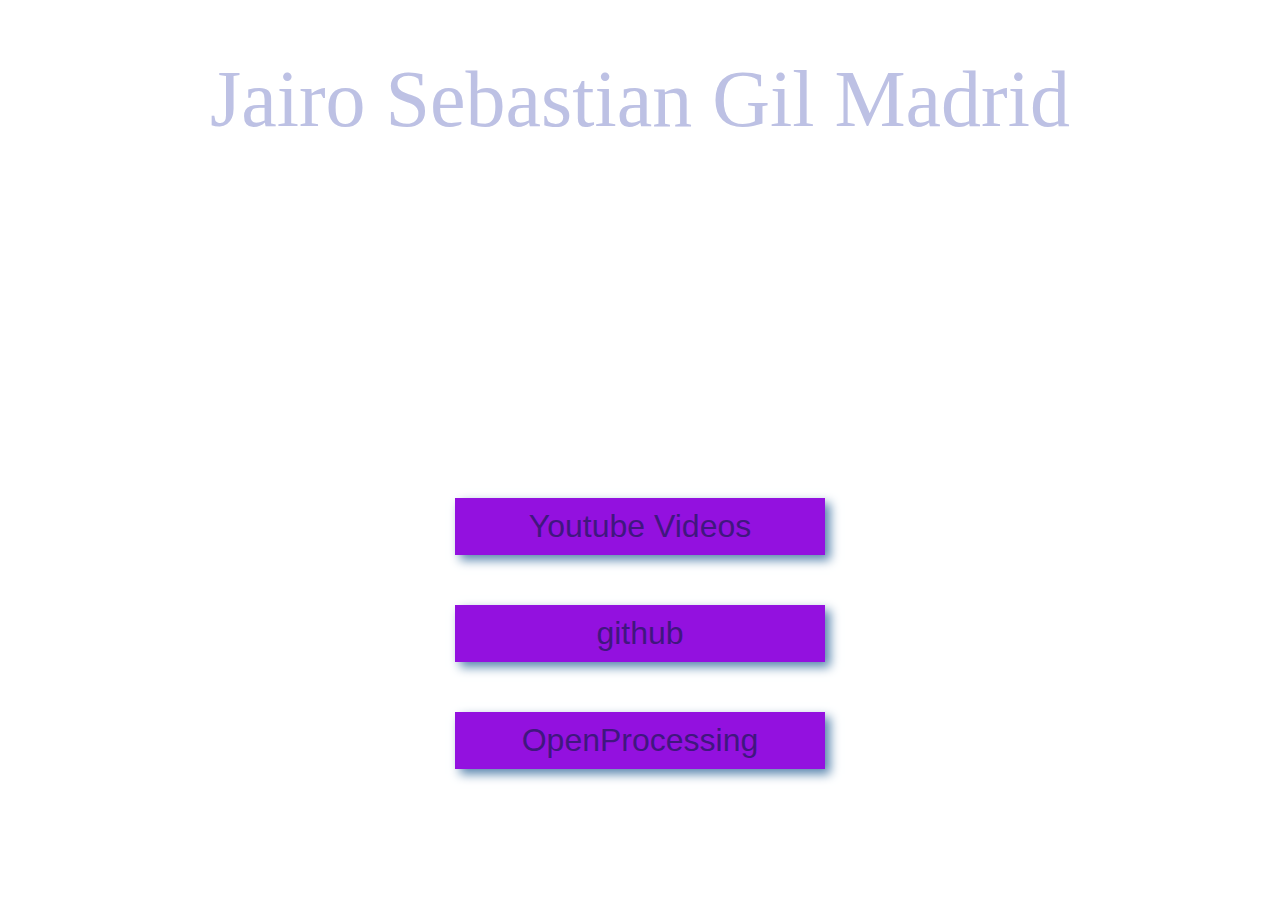
==== index.html @ d9c96c7a "Rename cuerpo.html to index.html" ====
<!DOCTYPE html>
<html lang="es">
<head>
  <meta charset="UTF-8">
  <meta name="viewport" content="width=device-width, initial-scale=1.0">
  <meta http-equiv="X-UA-Compatible" content="ie=edge">
  <link rel="icon" href="imagen/robada.png" type="image/png" sizes="16x16" >
  <script src="libraries/p5.js" type="text/javascript"></script>
  <script src="libraries/p5.dom.js" type="text/javascript"></script>
  <script src="libraries/p5.sound.js" type="text/javascript"></script>
  <script src="fondo.js" charset="utf-8"></script>
  <title>Shiro</title>
  <style media="screen">
    .letra{
      color:rgba(46, 25, 106, 0.84);
      text-align:center;
      //text-shadow: rgb(188, 81, 198) 5px 5px 10px;
    }
    .titulo{
      color: rgb(189, 193, 228);
      text-align:center;
      font: normal 5em canvas;
    }
    .boton{
      font: normal 2em canvas, Geneva, sans-serif;
      background: rgba(147, 17, 223, 1);
      box-shadow: rgb(87, 132, 173) 5px 5px 10px;
      width:350px;
      padding:10px;
      margin: 50px auto;
    }
    h1{
      padding-bottom:300px;
    }
  </style>
</head>
<body id="fondo">
  <header>
      <span>
        <h1 class="titulo">Jairo Sebastian Gil Madrid</h1>
      </span>
    </header>
    <section>
      <div class="boton">
        <a href="https://www.youtube.com/channel/UCOp29gIoBHqE9b9xJwX9gxg?view_as=subscriber" target="_blank"style="text-decoration:none;">
          <div class="letra">
            Youtube Videos
          </div>
        </a>
      </div>
      <div class="boton">
          <a href="https://github.com/kuroseiro" target="_blank"style="text-decoration:none;">
            <div class="letra">
              github
            </div>
          </a>
      </div>
      <div class="boton">
          <a href="https://www.openprocessing.org/user/122144" target="_blank"style="text-decoration:none;">
            <div class="letra">
              OpenProcessing
            </div>
          </a>
      </div>
    </section>
</body>
</html>
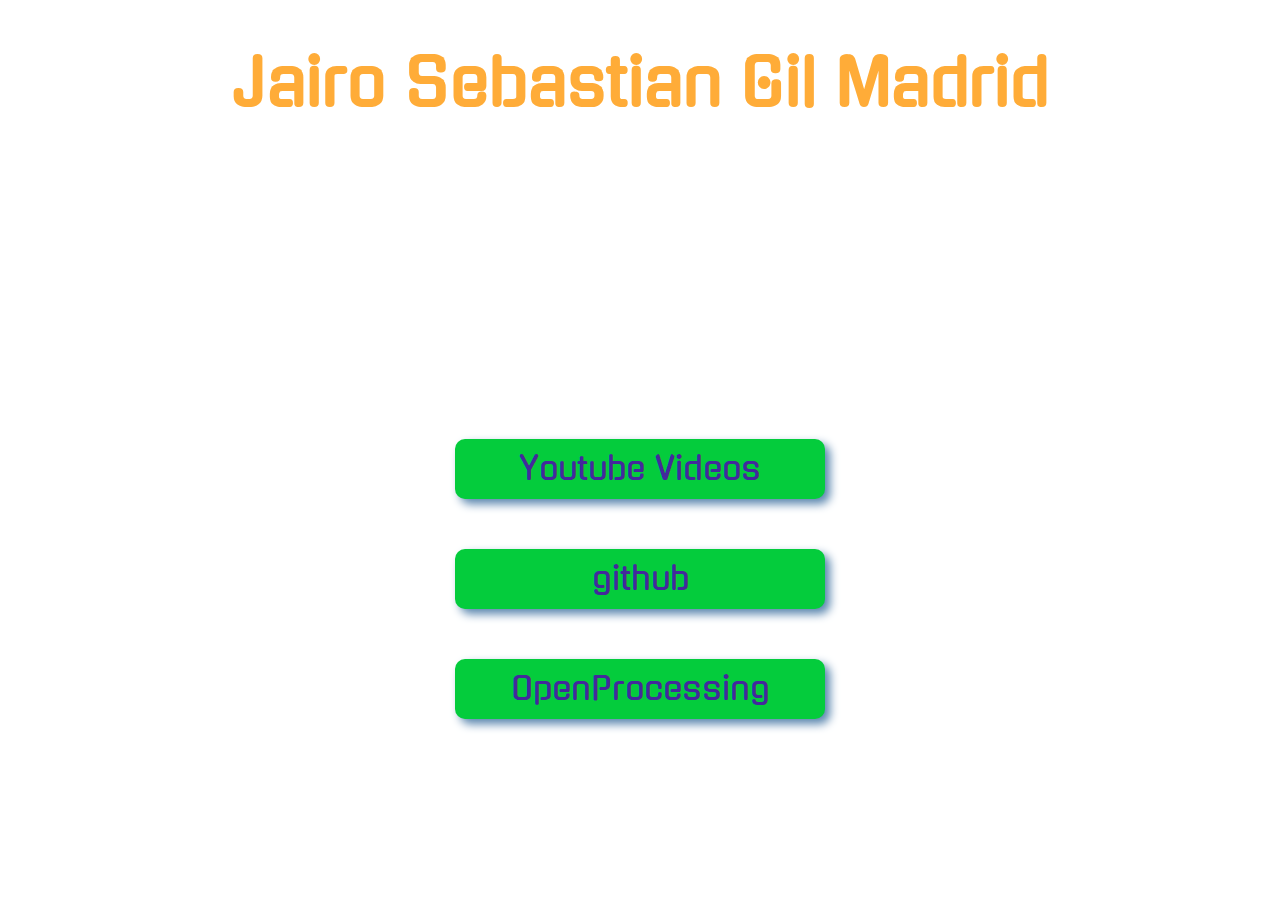
==== commit 58661e9b: "letra" ====
--- a/index.html
+++ b/index.html
@@ -9,30 +9,9 @@
   <script src="libraries/p5.dom.js" type="text/javascript"></script>
   <script src="libraries/p5.sound.js" type="text/javascript"></script>
   <script src="fondo.js" charset="utf-8"></script>
+  <link rel="stylesheet" href="style.css">
+  <link href="https://fonts.googleapis.com/css?family=Gugi" rel="stylesheet">
   <title>Shiro</title>
-  <style media="screen">
-    .letra{
-      color:rgba(46, 25, 106, 0.84);
-      text-align:center;
-      //text-shadow: rgb(188, 81, 198) 5px 5px 10px;
-    }
-    .titulo{
-      color: rgb(189, 193, 228);
-      text-align:center;
-      font: normal 5em canvas;
-    }
-    .boton{
-      font: normal 2em canvas, Geneva, sans-serif;
-      background: rgba(147, 17, 223, 1);
-      box-shadow: rgb(87, 132, 173) 5px 5px 10px;
-      width:350px;
-      padding:10px;
-      margin: 50px auto;
-    }
-    h1{
-      padding-bottom:300px;
-    }
-  </style>
 </head>
 <body id="fondo">
   <header>
@@ -42,21 +21,21 @@
     </header>
     <section>
       <div class="boton">
-        <a href="https://www.youtube.com/channel/UCOp29gIoBHqE9b9xJwX9gxg?view_as=subscriber" target="_blank"style="text-decoration:none;">
+        <a href="https://www.youtube.com/channel/UCOp29gIoBHqE9b9xJwX9gxg?view_as=subscriber">
           <div class="letra">
             Youtube Videos
           </div>
         </a>
       </div>
       <div class="boton">
-          <a href="https://github.com/kuroseiro" target="_blank"style="text-decoration:none;">
+          <a href="https://github.com/kuroseiro" target="_blank">
             <div class="letra">
               github
             </div>
           </a>
       </div>
       <div class="boton">
-          <a href="https://www.openprocessing.org/user/122144" target="_blank"style="text-decoration:none;">
+          <a href="https://www.openprocessing.org/user/122144" target="_blank">
             <div class="letra">
               OpenProcessing
             </div>
--- a/style.css
+++ b/style.css
@@ -0,0 +1,52 @@
+:root{
+  --colorBoton:rgba(4, 204, 60, 1);
+}
+.letra{
+  color:rgba(82, 4, 179, 0.84);
+  text-align:center;
+  font-family: 'Gugi', cursive;
+  font-size: 2rem;
+  //text-shadow: rgb(188, 81, 198) 5px 5px 10px;
+}
+.titulo{
+  color: rgb(255, 172, 56);
+  text-align:center;
+  font-family: 'Gugi';
+  font-size: 4rem;
+}
+@media only screen and (max-width:835px){
+  .titulo{
+    font-size: 3rem;
+  }
+  .boton{
+    transform: scale(0.8);
+  }
+}
+html{
+  overflow: hidden;
+}
+.boton{
+  background: var(--colorBoton);
+  box-shadow: rgb(87, 132, 173) 5px 5px 10px;
+  width:350px;
+  padding:10px;
+  margin: 50px auto;
+  border-radius: 10px;
+  transition: transform 1s ease-out;
+}
+.boton:hover{
+  animation-name: colores;
+  animation-duration: 1s;
+  animation-fill-mode: forwards;
+  transform: scale(1.2);
+}
+@keyframes colores {
+  from {background-color: var(--colorBoton)}
+  to {background-color: rgb(158, 227, 12);}
+}
+h1{
+  margin-bottom: 25%;
+}
+a{
+  text-decoration: none;
+}
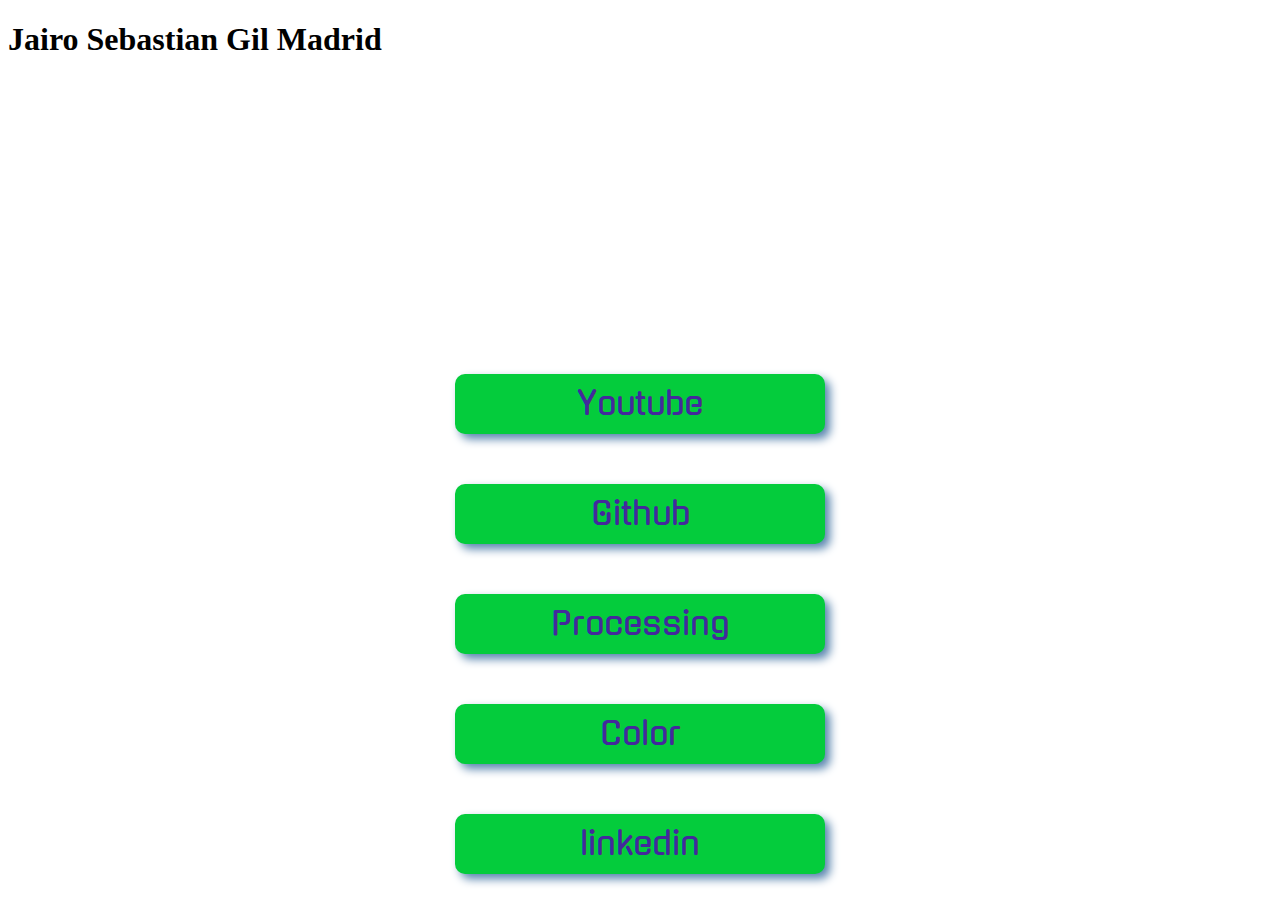
==== commit ba951e5b: "Update index.html" ====
--- a/index.html
+++ b/index.html
@@ -14,33 +14,35 @@
   <title>Shiro</title>
 </head>
 <body id="fondo">
-  <header>
-      <span>
-        <h1 class="titulo">Jairo Sebastian Gil Madrid</h1>
-      </span>
-    </header>
-    <section>
-      <div class="boton">
-        <a href="https://www.youtube.com/channel/UCOp29gIoBHqE9b9xJwX9gxg?view_as=subscriber">
-          <div class="letra">
-            Youtube Videos
-          </div>
-        </a>
-      </div>
-      <div class="boton">
-          <a href="https://github.com/kuroseiro" target="_blank">
-            <div class="letra">
-              github
-            </div>
-          </a>
-      </div>
-      <div class="boton">
-          <a href="https://www.openprocessing.org/user/122144" target="_blank">
-            <div class="letra">
-              OpenProcessing
-            </div>
-          </a>
-      </div>
-    </section>
+  <header class="header">
+    <h1 id="titulo">Jairo Sebastian Gil Madrid</h1>
+  </header>
+  <div class="container">
+  <div class="boton">
+    <a href="https://www.youtube.com/channel/UCOp29gIoBHqE9b9xJwX9gxg?view_as=subscriber" target="_blank">
+      <div class="letra">Youtube</div>
+    </a>
+  </div>
+  <div class="boton">
+      <a href="https://github.com/kuroseiro" target="_blank">
+        <div class="letra">Github</div>
+      </a>
+  </div>
+  <div class="boton">
+      <a href="https://www.openprocessing.org/user/122144" target="_blank">
+        <div class="letra">Processing</div>
+      </a>
+  </div>
+  <div class="boton">
+   <a href="color.html">
+    <div class="letra">Color</div>
+   </a>
+  </div>
+  <div class="boton" id="ultimo">
+      <a href="https://www.linkedin.com/in/jairo-sebastian-gil-madrid-b1199313a/" target="_blank">
+        <div class="letra">linkedin</div>
+      </a>
+  </div>
+</div>
 </body>
 </html>
